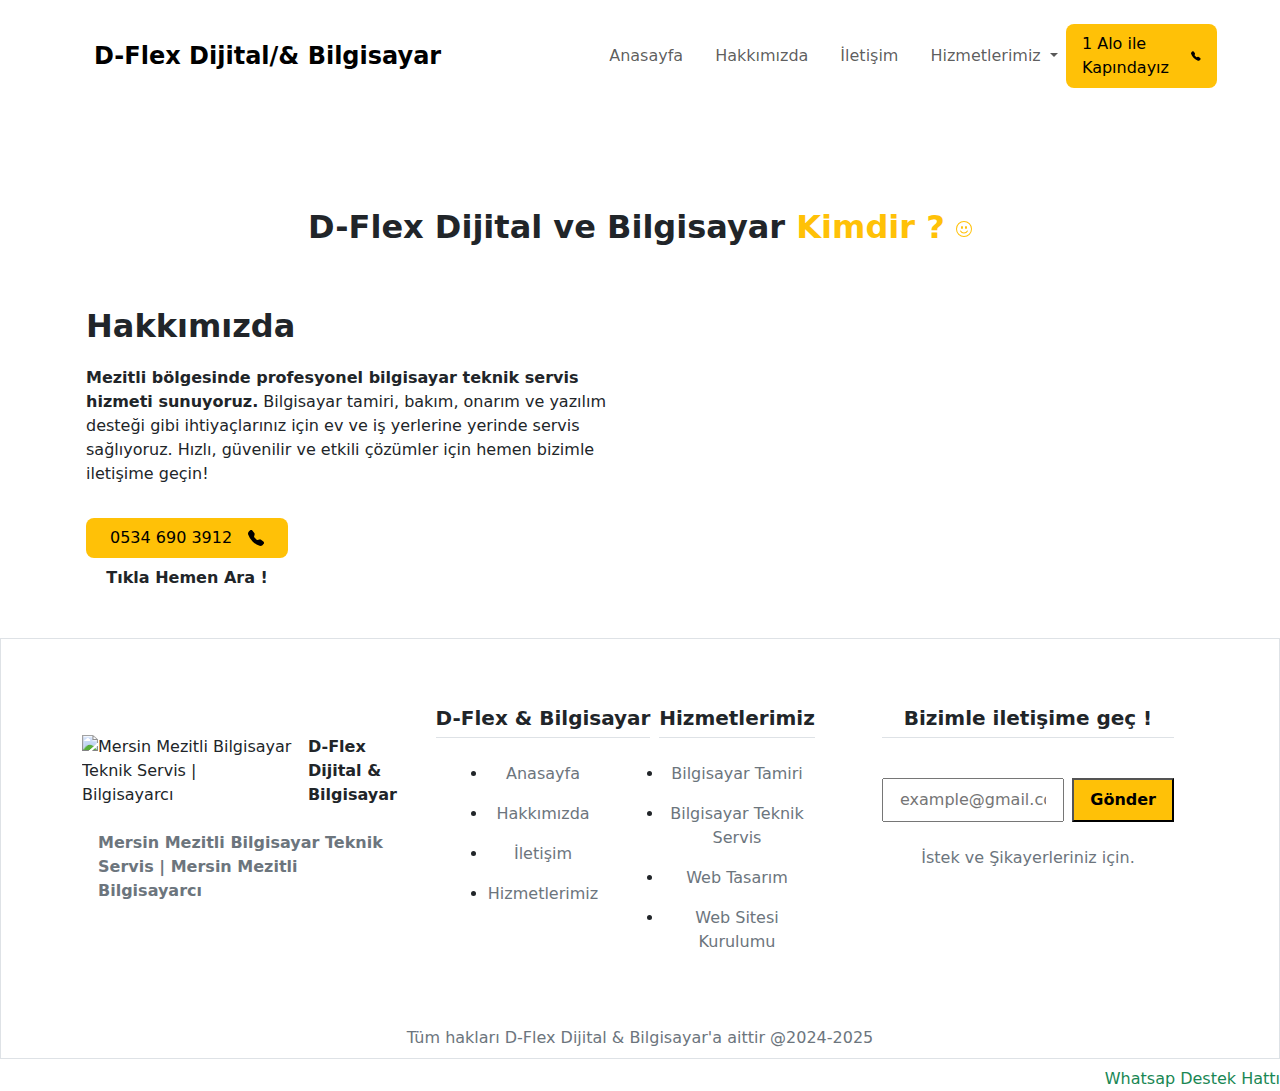
==== about.html @ 0c30acd3 "Add files via upload" ====
<!doctype html>
<html lang="tr-TR">

<head>

  <meta name="viewport" content="width=device-width, initial-scale=1">
  <meta name="title" content="D-Flex Dijital Ve Bilgisayar | Mersin Mezitli Bilgisayar Teknik Servis">
  <meta name="description" content="Mersin Mezitli'de bilgisayar teknik servis, kurulum, web tasarım ve site kurulumu hizmetleriyle profesyonel çözümler sunuyoruz.">
  <meta name="keywords" content="Mezitli bilgisayar teknik servis,Mersin bilgisayar tamiri,Mezitli Bilgisayarcı,Mersin Mezitli bilgisayar kurulumu,Mezitli kurumsal web tasarım,Mezitli hızlı teknik servis">
  <meta name="robots" content="index, follow">
  <meta http-equiv="Content-Type" content="text/html; charset=utf-8">
  <meta name="revisit-after" content="1 days">
  <meta name="author" content="D-flex dijital">
  <link rel="apple-touch-icon" sizes="57x57" href="assets/img/favicon/apple-icon-57x57.png">
  <link rel="apple-touch-icon" sizes="60x60" href="assets/img/favicon/apple-icon-60x60.png">
  <link rel="apple-touch-icon" sizes="72x72" href="assets/img/favicon/apple-icon-72x72.png">
  <link rel="apple-touch-icon" sizes="76x76" href="assets/img/favicon/apple-icon-76x76.png">
  <link rel="apple-touch-icon" sizes="114x114" href="assets/img/favicon/apple-icon-114x114.png">
  <link rel="apple-touch-icon" sizes="120x120" href="assets/img/favicon/apple-icon-120x120.png">
  <link rel="apple-touch-icon" sizes="144x144" href="assets/img/favicon/apple-icon-144x144.png">
  <link rel="apple-touch-icon" sizes="152x152" href="assets/img/favicon/apple-icon-152x152.png">
  <link rel="apple-touch-icon" sizes="180x180" href="assets/img/favicon/apple-icon-180x180.png">
  <link rel="icon" type="image/png" sizes="192x192"  href="assets/img/favicon/android-icon-192x192.png">
  <link rel="icon" type="image/png" sizes="32x32" href="assets/img/favicon/favicon-32x32.png">
  <link rel="icon" type="image/png" sizes="96x96" href="assets/img/favicon/favicon-96x96.png">
  <link rel="icon" type="image/png" sizes="16x16" href="assets/img/favicon/favicon-16x16.png">
  <link rel="manifest" href="assets/img/favicon/manifest.json">
  <meta name="msapplication-TileColor" content="#ffffff">
  <meta name="msapplication-TileImage" content="assets/img/favicon/ms-icon-144x144.png">
  <meta name="theme-color" content="#ffffff">
  
    <title>D-Flex Dijital Ve Bilgisayar Çözümleri | Bilgisayar Teknik Servis | Mersin Mezitli Bilgisayar Teknik Servis</title>
    <link rel="stylesheet" href="https://cdn.jsdelivr.net/npm/swiper@11/swiper-bundle.min.css">
    <link rel="stylesheet" href="assets/css/style.min.css">
    <link rel="stylesheet" href="https://cdn.jsdelivr.net/npm/swiper@11/swiper-bundle.min.css">
    <link href="https://cdn.jsdelivr.net/npm/bootstrap@5.3.3/dist/css/bootstrap.min.css" rel="stylesheet" integrity="sha384-QWTKZyjpPEjISv5WaRU9OFeRpok6YctnYmDr5pNlyT2bRjXh0JMhjY6hW+ALEwIH" crossorigin="anonymous">
  </head>

<body>


  <header>
    <div class="container">
      <nav class="navbar navbar-expand-lg  py-4">
        <div class="container-fluid">
          <a class="navbar-brand fw-semibold fs-4" href="index.html">
           <span class=" logo-one-word">D-Flex Dijital</span>/<span class=" logo-one-word">&</span> 
           <div class="logo-two-word d-inline-block">Bilgisayar</div>
          </a>
          <button class="navbar-toggler" type="button" data-bs-toggle="collapse" data-bs-target="#navbarNavDropdown" aria-controls="navbarNavDropdown" aria-expanded="false" aria-label="Toggle navigation">
            <span class="navbar-toggler-icon"></span>
          </button>
          <div class="collapse navbar-collapse justify-content-between ps-md-5 " id="navbarNavDropdown">
            <ul class="navbar-nav ps-md-5 ms-md-5 ms-0  gap-3 pt-4 pt-md-0">
              <li class="nav-item ">
                <a class="nav-link " aria-current="page" href="index.html">Anasayfa</a>
              </li>
              <li class="nav-item">
                <a class="nav-link " href="about.html">Hakkımızda</a>
              </li>
              <li class="nav-item">
                <a class="nav-link " href="contact.html">İletişim</a>
              </li>
              <li class="nav-item dropdown">
                <a class="nav-link  dropdown-toggle" href="#" role="button" data-bs-toggle="dropdown" aria-expanded="false">
                  Hizmetlerimiz
                </a>
                <ul class="dropdown-menu">
                  <li><a class="dropdown-item" href="Page_computer.html">Bilgisayar Teknik Servis</a></li>
                  <li><a class="dropdown-item" href="Page_digital.html">Web Sitesi Kurulumu</a></li>
                  
                </ul>
              </li>
            </ul>
            <a href="tel:000000" class="header-btn-wrapper btn-hover-efect mt-4 mt-md-0 text-decoration-none d-flex align-items-center justify-content-center gap-3 bg-warning text-black px-3 py-2 rounded-3">
              <div class="">1 Alo ile Kapındayız</div>
              <svg xmlns="http://www.w3.org/2000/svg" width="16" height="16" fill="currentColor" class="bi bi-telephone-fill" viewBox="0 0 16 16">
                <path fill-rule="evenodd" d="M1.885.511a1.745 1.745 0 0 1 2.61.163L6.29 2.98c.329.423.445.974.315 1.494l-.547 2.19a.68.68 0 0 0 .178.643l2.457 2.457a.68.68 0 0 0 .644.178l2.189-.547a1.75 1.75 0 0 1 1.494.315l2.306 1.794c.829.645.905 1.87.163 2.611l-1.034 1.034c-.74.74-1.846 1.065-2.877.702a18.6 18.6 0 0 1-7.01-4.42 18.6 18.6 0 0 1-4.42-7.009c-.362-1.03-.037-2.137.703-2.877z" />
              </svg>
            </a>
          </div>
        </div>
      </nav>
    </div>
  </header>

  




  <section>
    <div class="container py-5 px-3">
      <div class="customer-info-top-content py-5 text-center ">
        <h2 class="fs-2 fw-semibold">D-Flex Dijital ve Bilgisayar <span class="text-warning"> Kimdir ? </span>

          <svg class="text-warning scale-1 bi bi-emoji-smile" xmlns="http://www.w3.org/2000/svg" width="16" height="16" fill="currentColor"  viewBox="0 0 16 16">
            <path d="M8 15A7 7 0 1 1 8 1a7 7 0 0 1 0 14m0 1A8 8 0 1 0 8 0a8 8 0 0 0 0 16" />
            <path d="M4.285 9.567a.5.5 0 0 1 .683.183A3.5 3.5 0 0 0 8 11.5a3.5 3.5 0 0 0 3.032-1.75.5.5 0 1 1 .866.5A4.5 4.5 0 0 1 8 12.5a4.5 4.5 0 0 1-3.898-2.25.5.5 0 0 1 .183-.683M7 6.5C7 7.328 6.552 8 6 8s-1-.672-1-1.5S5.448 5 6 5s1 .672 1 1.5m4 0c0 .828-.448 1.5-1 1.5s-1-.672-1-1.5S9.448 5 10 5s1 .672 1 1.5" />
          </svg>

        </h2>
      </div>

      <div class="row g-5 g-md-0">
        <div class="col-12 col-md-6 d-flex align-items-center">
          <div class="about-start-item-wrapper d-flex flex-column align-items-center align-items-md-start gap-3">
            <div class="about-start-item-heading fw-bold fs-2">Hakkımızda</div>
            <div class="about-start-item-content">
              <strong> Mezitli bölgesinde profesyonel bilgisayar teknik servis hizmeti sunuyoruz.</strong> Bilgisayar tamiri, bakım, onarım ve yazılım desteği gibi ihtiyaçlarınız için ev ve iş yerlerine yerinde servis sağlıyoruz.

              Hızlı, güvenilir ve etkili çözümler için hemen bizimle iletişime geçin!
            </div>
            <div class=" text-center ">
              <a href="tel:05346903912" class="header-btn-wrapper px-4 py-2 btn-hover-efect text-decoration-none d-flex align-items-center justify-content-center gap-3 bg-warning text-black px-2 py-1 rounded-3 mt-3">
                <div class="">0534 690 3912</div>
                <svg xmlns="http://www.w3.org/2000/svg" width="16" height="16" fill="currentColor" class="bi bi-telephone-fill" viewBox="0 0 16 16">
                  <path fill-rule="evenodd" d="M1.885.511a1.745 1.745 0 0 1 2.61.163L6.29 2.98c.329.423.445.974.315 1.494l-.547 2.19a.68.68 0 0 0 .178.643l2.457 2.457a.68.68 0 0 0 .644.178l2.189-.547a1.75 1.75 0 0 1 1.494.315l2.306 1.794c.829.645.905 1.87.163 2.611l-1.034 1.034c-.74.74-1.846 1.065-2.877.702a18.6 18.6 0 0 1-7.01-4.42 18.6 18.6 0 0 1-4.42-7.009c-.362-1.03-.037-2.137.703-2.877z" />
                </svg>

              </a>

              <div class="banner-tel-text pt-2 fw-semibold ">
                Tıkla Hemen Ara !
              </div>
            </div>
          </div>
        </div>
        <div class="col-12 col-md-6">
          <div class="about-end-item-wrapper d-flex justify-content-center">
            <img src="assets/img/about/about.png" alt="" class="about-img">
          </div>
        </div>
      </div>





    </div>
  </section>

  <footer class="border border-top ">
    <div class="container py-5">
      <div class="row g-4 g-md-5">
        <div class="col-12 col-md-4">
          <div class="footer-item-wrapper d-flex flex-column gap-4 ">
            <div class="footer-logo-wrapper d-flex align-items-center justify-content-center justify-content-md-start gap-3 pt-md-5 ">
              <img src="assets/img/footer/3.png" alt="Mersin Mezitli Bilgisayar Teknik Servis | Bilgisayarcı" class="footer-ico " >
              <div class="fw-semibold">D-Flex Dijital & Bilgisayar</div>
            </div>
            <div class="footer-logo-contnet-wrapper customer-info-text-heading px-3 text-secondary">
             <strong> Mersin Mezitli Bilgisayar Teknik Servis | Mersin Mezitli Bilgisayarcı</strong>
            </div>

          </div>
        </div>
        <div class="col-6 col-md-2">
          <div class="footer-item-wrapper d-flex flex-column align-items-center gap-2 justify-content-center">
            <div class=" border-bottom border-1 my-3 pb-1 fs-5">
            <a class="navbar-brand fw-semibold  " href="index.php">
           <span class=" logo-one-word">D-Flex &</span><span class=" logo-one-word"></span> 
           <div class="logo-two-word d-inline-block">Bilgisayar</div>
          </a>
             
            
            </div>

            <ul class="d-flex flex-column text-center gap-3 p-0">
              <li><a href="index.html" class="btn-hover-efect text-decoration-none text-secondary">Anasayfa</a></li>
              <li><a href="about.html" class=" btn-hover-efect text-decoration-none text-secondary">Hakkımızda</a></li>
              <li><a href="contact.html" class="btn-hover-efect text-decoration-none text-secondary">İletişim</a></li>
              <li><a href="index.html" class="btn-hover-efect text-decoration-none text-secondary">Hizmetlerimiz</a></li>
            </ul>
          </div>
        </div>

        <div class="col-6 col-md-2">
          <div class="footer-item-wrapper d-flex flex-column align-items-center gap-2 justify-content-center">
            <div class=" border-bottom border-1 my-3 pb-1 fs-5"><a class="navbar-brand fw-semibold" href="#">Hizmetlerimiz</a></div>
            <ul class="d-flex flex-column text-center gap-3 p-0">
              <li><a href="Page_computer.html" class=" btn-hover-efect text-decoration-none text-secondary">Bilgisayar Tamiri</a></li>
              <li><a href="Page_computer.html" class=" btn-hover-efect text-decoration-none text-secondary">Bilgisayar Teknik Servis</a></li>
              <li><a href="Page_digital.html" class=" btn-hover-efect text-decoration-none text-secondary">Web Tasarım</a></li>
              <li><a href="Page_digital.html" class=" btn-hover-efect text-decoration-none text-secondary">Web Sitesi Kurulumu</a></li>
            </ul>
          </div>
        </div>

        <div class="col-12 col-md-4 d-flex flex-column gap-4 px-5">
          <div class=" border-bottom border-1 my-3 pb-1 fs-5 text-center ">
            <div class="navbar-brand fw-semibold">Bizimle iletişime geç !</div>
          </div>

          <div class="footer-form-wrapper    rounded-5 d-flex flex-column gap-4 ">

            <form action="#?" class="d-flex  gap-2 " autocomplete="off" >
              <input type="email" class="footer-text-input  p-2 px-3 w-100" id="footerForm" placeholder="example@gmail.com" required>
              <input type="submit" value="Gönder" class=" btn-hover-efect p-2 px-3  bg-warning fw-bold">
            </form>

          </div>
          <div class="footer-form-bottom-text text-secondary text-center">
           İstek ve Şikayerleriniz için.
          </div>
        </div>
      </div>
    </div>
    <div class="footer-bottom-text text-center py-2 fs-6">
      <div class="text-secondary">Tüm hakları D-Flex Dijital & Bilgisayar'a aittir @2024-2025
      </div>
    </div>
  </footer>
  




  <a href="https://wa.me/+905346903912" target="_blank" class="wp-ico d-flex flex-column align-items-end text-decoration-none gap-2">
    <img src="assets/img/wp.png" alt="">
    <div class="wp-ico-text text-success">
      Whatsap Destek Hattı
    </div>
  </a>






  <script src="https://cdn.jsdelivr.net/npm/swiper@11/swiper-bundle.min.js"></script>
  <script>
    var swiper = new Swiper(".mySwiper", {
      slidesPerView: 1,
      spaceBetween: 0,
      pagination: {
        el: ".swiper-pagination",
        clickable: true,
      },
      autoplay0: {
        delay: 4500,
        disableOnInteraction: false,
      }
    });
    var servicesswiper = new Swiper(".serviceswiper", {

      pagination: {
        el: ".swiper-pagination",
        clickable: true,
      },
      breakpoints: {
        640: {
          slidesPerView: 1,
          spaceBetween: 20,
        },
        768: {
          slidesPerView: 2,
          spaceBetween: 10,
        },
        1024: {
          slidesPerView: 3,
          spaceBetween: 50,
        },
      },
    });
  </script>

  <script src="https://cdn.jsdelivr.net/npm/bootstrap@5.3.3/dist/js/bootstrap.bundle.min.js" integrity="sha384-YvpcrYf0tY3lHB60NNkmXc5s9fDVZLESaAA55NDzOxhy9GkcIdslK1eN7N6jIeHz" crossorigin="anonymous"></script>
</body>

</html>
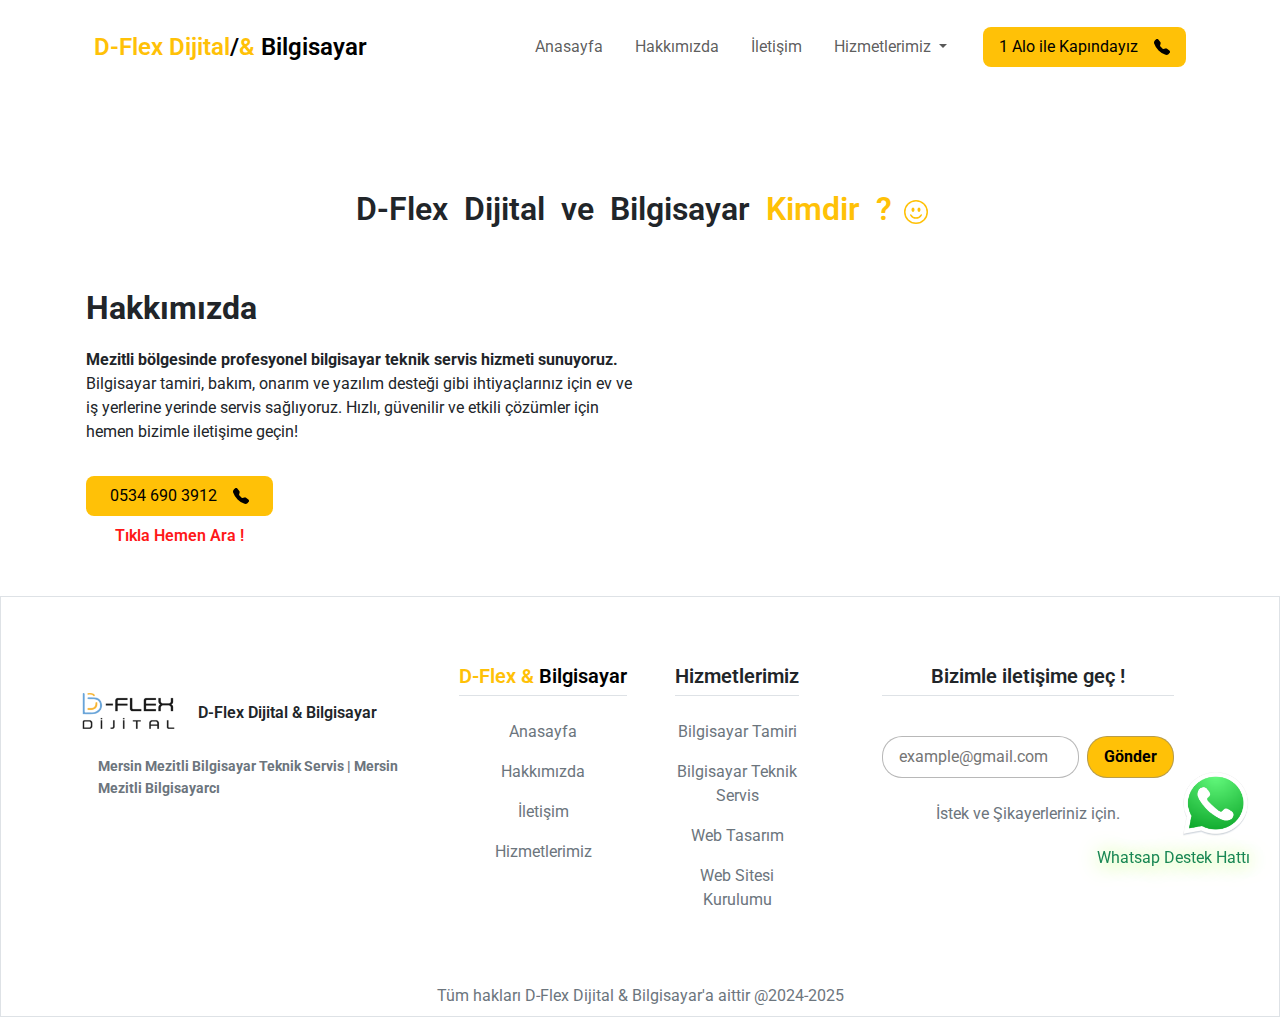
==== commit 743a35d1: "Add files via upload" ====
--- a/about.html
+++ b/about.html
@@ -29,7 +29,21 @@
   <meta name="msapplication-TileImage" content="assets/img/favicon/ms-icon-144x144.png">
   <meta name="theme-color" content="#ffffff">
   
-    <title>D-Flex Dijital Ve Bilgisayar Çözümleri | Bilgisayar Teknik Servis | Mersin Mezitli Bilgisayar Teknik Servis</title>
+<meta property="og:title" content="D-Flex Dijital Ve Bilgisayar | Mersin Mezitli Bilgisayar Teknik Servis">
+<meta property="og:description" content="Mersin Mezitli'de bilgisayar teknik servis, kurulum, web tasarım ve site kurulumu hizmetleriyle profesyonel çözümler sunuyoruz.">
+<meta property="og:image" content="https://dflexdijital.com.tr/assets/img/favicon/android-icon-144x144.png">
+<meta property="og:url" content="https://dflexdijital.com.tr">  
+
+<meta property="og:title" content="D-Flex Dijital Ve Bilgisayar | Mersin Mezitli Bilgisayar Teknik Servis">
+<meta property="og:description" content="Mersin Mezitli'de bilgisayar teknik servis, kurulum, web tasarım ve site kurulumu hizmetleriyle profesyonel çözümler sunuyoruz.">
+<meta property="og:image" content="https://dflexdijital.com.tr/assets/img/favicon/android-icon-144x144.png">
+<meta property="og:url" content="https://dflexdijital.com.tr">  
+
+<meta name="twitter:title" content="D-Flex Dijital Ve Bilgisayar | Mersin Mezitli Bilgisayar Teknik Servi">
+<meta name="twitter:description" content="Mersin Mezitli'de bilgisayar teknik servis, kurulum, web tasarım ve site kurulumu hizmetleriyle profesyonel çözümler sunuyoruz.">
+<meta name="twitter:url" content="https://dflexdijital.com.tr">
+<meta name="twitter:card" content="summary">
+  <title>D-Flex Dijital Ve Bilgisayar Çözümleri| Mersin Mezitli Bilgisayar Teknik Servis</title>
     <link rel="stylesheet" href="https://cdn.jsdelivr.net/npm/swiper@11/swiper-bundle.min.css">
     <link rel="stylesheet" href="assets/css/style.min.css">
     <link rel="stylesheet" href="https://cdn.jsdelivr.net/npm/swiper@11/swiper-bundle.min.css">
--- a/assets/css/style.min.css
+++ b/assets/css/style.min.css
@@ -0,0 +1 @@
+@import"https://fonts.googleapis.com/css2?family=Roboto:ital,wght@0,100;0,300;0,400;0,500;0,700;0,900;1,100;1,300;1,400;1,500;1,700;1,900&display=swap";*{font-family:"Roboto",sans-serif;list-style:none}.scale-1{-webkit-transform:scale(1.5);-ms-transform:scale(1.5);transform:scale(1.5)}.scale-2{-webkit-transform:scale(1.7);-ms-transform:scale(1.7);transform:scale(1.7)}.scale-2-5{-webkit-transform:scale(2.5);-ms-transform:scale(2.5);transform:scale(2.5)}.link-hover{-webkit-transition:all .3s;transition:all .3s}.link-hover:hover{font-weight:bolder !important;background-color:red}.btn-hover-efect{-webkit-transition:all .5s;transition:all .5s}.btn-hover-efect:hover{opacity:.5}.banner-tel-text{color:#ff1818;-webkit-animation:banner-text-ani 1s infinite ease;animation:banner-text-ani 1s infinite ease}@-webkit-keyframes banner-text-ani{1%{opacity:1}50%{opacity:.5}}@keyframes banner-text-ani{1%{opacity:1}50%{opacity:.5}}.logo-one-word{color:#ffc107;-webkit-animation:logo-one 1s infinite ease;animation:logo-one 1s infinite ease}@-webkit-keyframes logo-one{1%{color:#ffc107}50%{color:#000}100%{color:#ffc107}}@keyframes logo-one{1%{color:#ffc107}50%{color:#000}100%{color:#ffc107}}.logo-two-word{color:#000;-webkit-animation:logo-two 1s infinite ease;animation:logo-two 1s infinite ease}@-webkit-keyframes logo-two{1%{color:#000}50%{color:#ffc107}100%{color:#000}}@keyframes logo-two{1%{color:#000}50%{color:#ffc107}100%{color:#000}}.banner-card-end-item{top:50%;-webkit-transform:translateY(-50%);-ms-transform:translateY(-50%);transform:translateY(-50%);right:5%;z-index:-2;width:500px}@media(max-width: 768px){.banner-card-end-item{opacity:.2;right:-10%;width:100%}}.banner-card-start-item{position:relative;-webkit-transform:translatey(-150%);-ms-transform:translatey(-150%);transform:translatey(-150%);-webkit-transition:all 1.2s;transition:all 1.2s}@media(min-width: 768px){.banner-card-start-item{width:50%}}.mySwiper .swiper-slide-active .banner-card-start-item{-webkit-transform:translatey(-5%);-ms-transform:translatey(-5%);transform:translatey(-5%)}.banner-bg-item{z-index:-10}.banner-bg-item-100{top:40px;right:30%}@media(max-width: 768px){.banner-bg-item-100{top:0px;right:0px}}.banner-bg-item-100 img{width:200px}@media(max-width: 768px){.banner-bg-item-100 img{width:110px}}.home-service-items-wrapper{padding-bottom:100%}.home-service-items-wrapper .home-service-item{width:330px}.home-service-items-wrapper .home-service-img-wrapper{height:200px}.home-service-items-wrapper .home-service-content-wrapper{width:300px;text-align:justify;left:50%;top:100%;-webkit-transform:translate(-50%, -15%);-ms-transform:translate(-50%, -15%);transform:translate(-50%, -15%)}.customer-info-top-content{word-spacing:8px}.customer-info-wrapper .customer-info-card-wrapper .customer-info-img-wrapper img{width:125px;height:125px;border-radius:50%}.customer-star{height:16px;width:16px;background:url("../img/customer-info/star.svg");-webkit-filter:grayscale(100);filter:grayscale(100)}.customer-star.active{-webkit-filter:grayscale(0);filter:grayscale(0)}.customer-info-text-heading{font-size:.9rem}.footer-ico{width:100px}.footer-form-wrapper form{position:relative;z-index:5}.footer-form-wrapper form .footer-text-input:focus{outline:3px solid #daa520}.footer-form-wrapper form input{border:0;border-radius:20px;background-color:rgba(255,255,255,.559);border:1px solid rgba(128,128,128,.555)}.footer-form-wrapper form input:focus{outline:none;outline:3px solid #daa520}.about-img{width:300px}.wp-ico{text-shadow:2px 2px 21px #9dff09;position:fixed;right:30px;bottom:30px;z-index:50}@media(max-width: 768px){.wp-ico{position:fixed;right:20px;bottom:10px;z-index:50}}.wp-ico img{width:70px}.house-white-end-img{height:300px}.house-white-end-img img{background-color:red}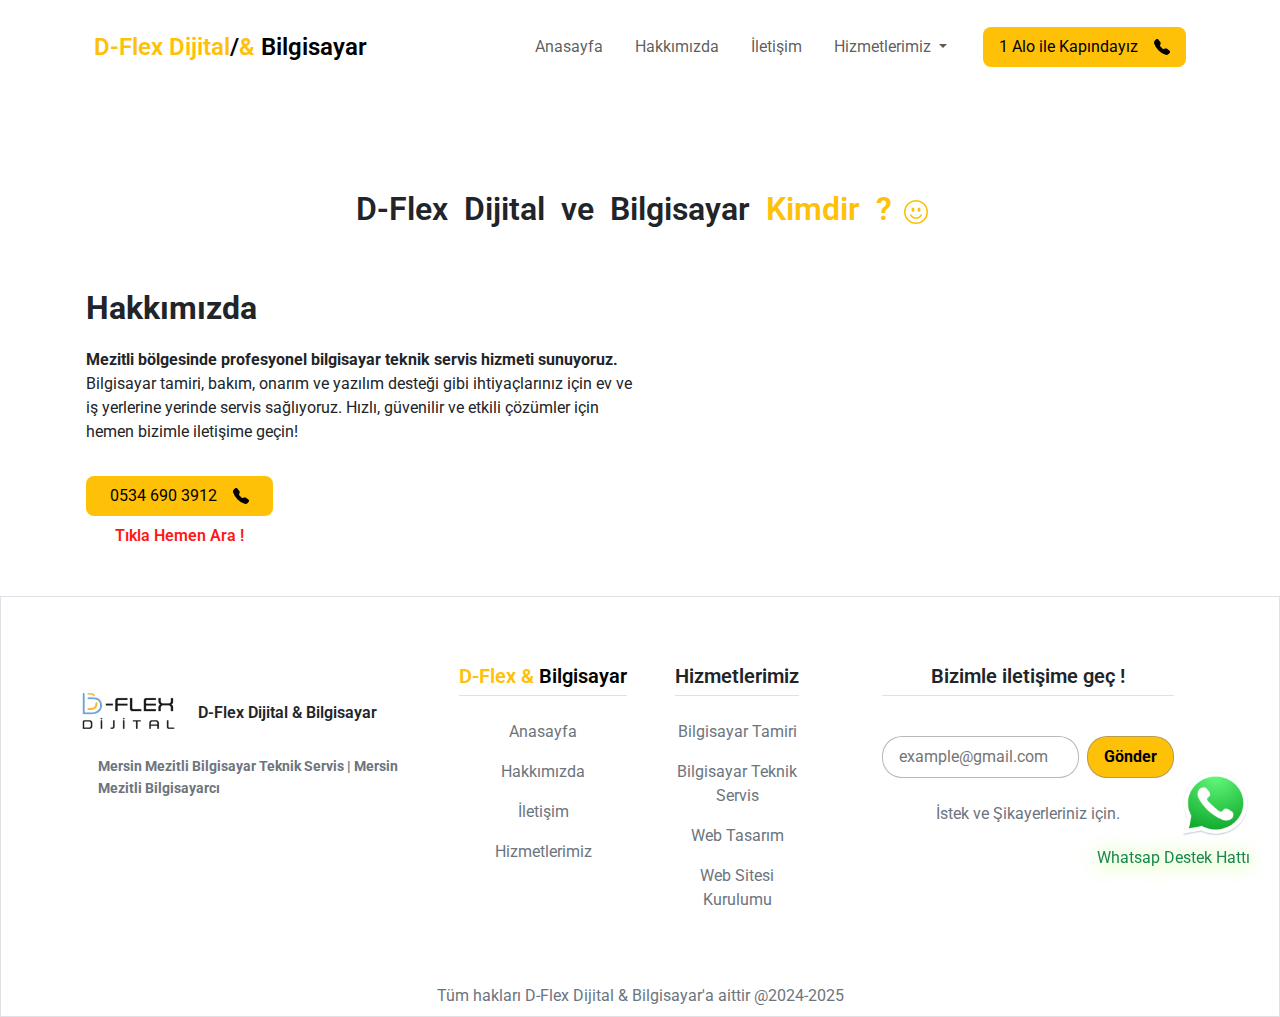
==== commit 2f8ae46d: "Add files via upload" ====
--- a/about.html
+++ b/about.html
@@ -28,7 +28,7 @@
   <meta name="msapplication-TileColor" content="#ffffff">
   <meta name="msapplication-TileImage" content="assets/img/favicon/ms-icon-144x144.png">
   <meta name="theme-color" content="#ffffff">
-  
+
 <meta property="og:title" content="D-Flex Dijital Ve Bilgisayar | Mersin Mezitli Bilgisayar Teknik Servis">
 <meta property="og:description" content="Mersin Mezitli'de bilgisayar teknik servis, kurulum, web tasarım ve site kurulumu hizmetleriyle profesyonel çözümler sunuyoruz.">
 <meta property="og:image" content="https://dflexdijital.com.tr/assets/img/favicon/android-icon-144x144.png">
@@ -43,10 +43,11 @@
 <meta name="twitter:description" content="Mersin Mezitli'de bilgisayar teknik servis, kurulum, web tasarım ve site kurulumu hizmetleriyle profesyonel çözümler sunuyoruz.">
 <meta name="twitter:url" content="https://dflexdijital.com.tr">
 <meta name="twitter:card" content="summary">
+  
   <title>D-Flex Dijital Ve Bilgisayar Çözümleri| Mersin Mezitli Bilgisayar Teknik Servis</title>
-    <link rel="stylesheet" href="https://cdn.jsdelivr.net/npm/swiper@11/swiper-bundle.min.css">
-    <link rel="stylesheet" href="assets/css/style.min.css">
-    <link rel="stylesheet" href="https://cdn.jsdelivr.net/npm/swiper@11/swiper-bundle.min.css">
+ 
+    <link rel="stylesheet" href="assets/css/style.css">
+   
     <link href="https://cdn.jsdelivr.net/npm/bootstrap@5.3.3/dist/css/bootstrap.min.css" rel="stylesheet" integrity="sha384-QWTKZyjpPEjISv5WaRU9OFeRpok6YctnYmDr5pNlyT2bRjXh0JMhjY6hW+ALEwIH" crossorigin="anonymous">
   </head>
 
@@ -242,42 +243,6 @@
 
 
 
-  <script src="https://cdn.jsdelivr.net/npm/swiper@11/swiper-bundle.min.js"></script>
-  <script>
-    var swiper = new Swiper(".mySwiper", {
-      slidesPerView: 1,
-      spaceBetween: 0,
-      pagination: {
-        el: ".swiper-pagination",
-        clickable: true,
-      },
-      autoplay0: {
-        delay: 4500,
-        disableOnInteraction: false,
-      }
-    });
-    var servicesswiper = new Swiper(".serviceswiper", {
-
-      pagination: {
-        el: ".swiper-pagination",
-        clickable: true,
-      },
-      breakpoints: {
-        640: {
-          slidesPerView: 1,
-          spaceBetween: 20,
-        },
-        768: {
-          slidesPerView: 2,
-          spaceBetween: 10,
-        },
-        1024: {
-          slidesPerView: 3,
-          spaceBetween: 50,
-        },
-      },
-    });
-  </script>
 
   <script src="https://cdn.jsdelivr.net/npm/bootstrap@5.3.3/dist/js/bootstrap.bundle.min.js" integrity="sha384-YvpcrYf0tY3lHB60NNkmXc5s9fDVZLESaAA55NDzOxhy9GkcIdslK1eN7N6jIeHz" crossorigin="anonymous"></script>
 </body>
--- a/assets/css/style.css
+++ b/assets/css/style.css
@@ -0,0 +1,226 @@
+@import url("https://fonts.googleapis.com/css2?family=Roboto:ital,wght@0,100;0,300;0,400;0,500;0,700;0,900;1,100;1,300;1,400;1,500;1,700;1,900&display=swap");
+* {
+  font-family: "Roboto", sans-serif;
+  list-style: none;
+}
+
+img {
+  -webkit-user-select: none;
+     -moz-user-select: none;
+          user-select: none;
+}
+
+.dvh-100 {
+  height: 100dvh;
+}
+
+.scale-1 {
+  transform: scale(1.5);
+}
+
+.scale-2 {
+  transform: scale(1.7);
+}
+
+.scale-2-5 {
+  transform: scale(3);
+}
+
+.link-hover {
+  transition: all 0.3s;
+}
+.link-hover:hover {
+  font-weight: bolder !important;
+  background-color: red;
+}
+
+.btn-hover-efect {
+  transition: all 0.5s;
+}
+.btn-hover-efect:hover {
+  opacity: 0.5;
+}
+
+.banner-tel-text {
+  color: rgb(255, 24, 24);
+  animation: banner-text-ani 1s infinite ease;
+}
+@keyframes banner-text-ani {
+  1% {
+    opacity: 1;
+  }
+  50% {
+    opacity: 0.5;
+  }
+}
+
+.logo-one-word {
+  color: #ffc107;
+  animation: logo-one 1s infinite ease;
+}
+@keyframes logo-one {
+  1% {
+    color: #ffc107;
+  }
+  50% {
+    color: black;
+  }
+  100% {
+    color: #ffc107;
+  }
+}
+
+.logo-two-word {
+  color: black;
+  animation: logo-two 1s infinite ease;
+}
+@keyframes logo-two {
+  1% {
+    color: black;
+  }
+  50% {
+    color: #ffc107;
+  }
+  100% {
+    color: black;
+  }
+}
+
+.banner-card-end-item {
+  top: 50%;
+  transform: translateY(-20%);
+  right: 5%;
+  z-index: -2;
+  width: 500px;
+}
+@media (max-width: 768px) {
+  .banner-card-end-item {
+    display: none;
+  }
+}
+
+.banner-card-start-item {
+  position: relative;
+  transition: all 1.2s;
+}
+@media (min-width: 768px) {
+  .banner-card-start-item {
+    width: 50%;
+  }
+}
+
+.banner-bg-item {
+  z-index: -10;
+}
+
+.banner-bg-item-100 {
+  top: 30px;
+  right: 30%;
+}
+@media (max-width: 768px) {
+  .banner-bg-item-100 {
+    top: 0px;
+    right: 0px;
+  }
+}
+.banner-bg-item-100 img {
+  width: 200px;
+}
+@media (max-width: 768px) {
+  .banner-bg-item-100 img {
+    width: 110px;
+  }
+}
+
+.home-service-items-wrapper {
+  padding-bottom: 100%;
+}
+.home-service-items-wrapper .home-service-item {
+  width: 330px;
+}
+.home-service-items-wrapper .home-service-img-wrapper {
+  height: 200px;
+}
+.home-service-items-wrapper .home-service-content-wrapper {
+  width: 300px;
+  text-align: justify;
+  left: 50%;
+  top: 100%;
+  transform: translate(-50%, -15%);
+}
+
+.customer-info-top-content {
+  word-spacing: 8px;
+}
+
+.customer-info-wrapper .customer-info-card-wrapper .customer-info-img-wrapper img {
+  width: 125px;
+  height: 125px;
+  border-radius: 50%;
+}
+
+.customer-star {
+  height: 16px;
+  width: 16px;
+  background: url("../img/customer-info/star.svg");
+  filter: grayscale(100);
+}
+.customer-star.active {
+  filter: grayscale(0);
+}
+
+.customer-info-text-heading {
+  font-size: 0.9rem;
+}
+
+.footer-ico {
+  width: 100px;
+}
+
+.footer-form-wrapper form {
+  position: relative;
+  z-index: 5;
+}
+.footer-form-wrapper form .footer-text-input:focus {
+  outline: 3px solid goldenrod;
+}
+.footer-form-wrapper form input {
+  border: 0;
+  border-radius: 20px;
+  background-color: rgba(255, 255, 255, 0.559);
+  border: 1px solid rgba(128, 128, 128, 0.555);
+}
+.footer-form-wrapper form input:focus {
+  outline: none;
+  outline: 3px solid goldenrod;
+}
+
+.about-img {
+  width: 300px;
+}
+
+.wp-ico {
+  text-shadow: 2px 2px 21px rgb(157, 255, 9);
+  position: fixed;
+  right: 30px;
+  bottom: 30px;
+  z-index: 50;
+}
+@media (max-width: 768px) {
+  .wp-ico {
+    position: fixed;
+    right: 20px;
+    bottom: 10px;
+    z-index: 50;
+  }
+}
+.wp-ico img {
+  width: 70px;
+}
+
+.house-white-end-img {
+  height: 300px;
+}
+.house-white-end-img img {
+  background-color: red;
+}/*# sourceMappingURL=style.css.map */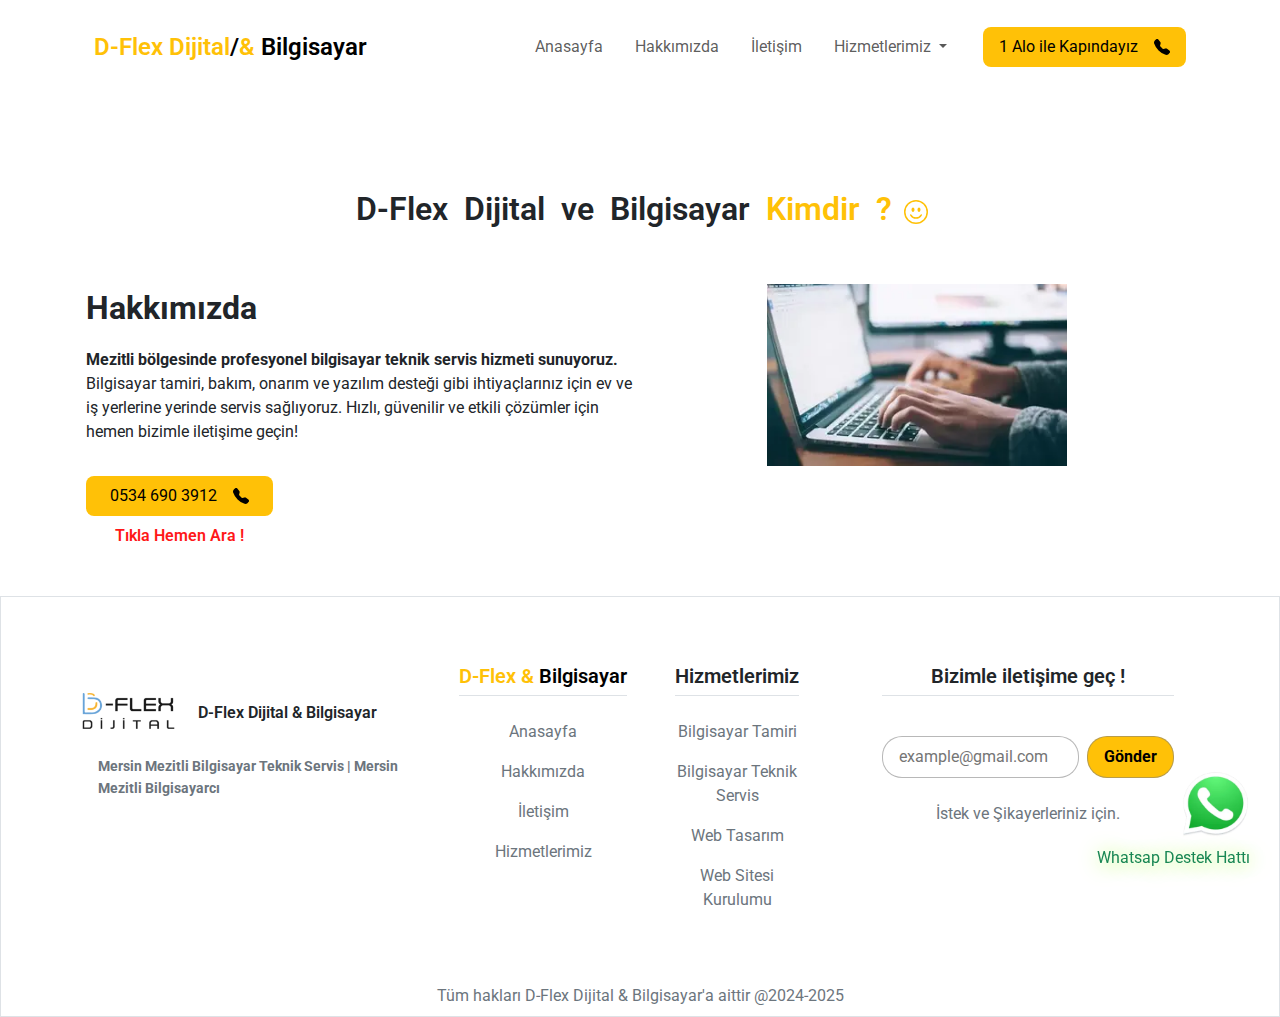
==== commit fd8f1b36: "Add files via upload" ====
--- a/about.html
+++ b/about.html
@@ -11,23 +11,7 @@
   <meta http-equiv="Content-Type" content="text/html; charset=utf-8">
   <meta name="revisit-after" content="1 days">
   <meta name="author" content="D-flex dijital">
-  <link rel="apple-touch-icon" sizes="57x57" href="assets/img/favicon/apple-icon-57x57.png">
-  <link rel="apple-touch-icon" sizes="60x60" href="assets/img/favicon/apple-icon-60x60.png">
-  <link rel="apple-touch-icon" sizes="72x72" href="assets/img/favicon/apple-icon-72x72.png">
-  <link rel="apple-touch-icon" sizes="76x76" href="assets/img/favicon/apple-icon-76x76.png">
-  <link rel="apple-touch-icon" sizes="114x114" href="assets/img/favicon/apple-icon-114x114.png">
-  <link rel="apple-touch-icon" sizes="120x120" href="assets/img/favicon/apple-icon-120x120.png">
-  <link rel="apple-touch-icon" sizes="144x144" href="assets/img/favicon/apple-icon-144x144.png">
-  <link rel="apple-touch-icon" sizes="152x152" href="assets/img/favicon/apple-icon-152x152.png">
-  <link rel="apple-touch-icon" sizes="180x180" href="assets/img/favicon/apple-icon-180x180.png">
-  <link rel="icon" type="image/png" sizes="192x192"  href="assets/img/favicon/android-icon-192x192.png">
-  <link rel="icon" type="image/png" sizes="32x32" href="assets/img/favicon/favicon-32x32.png">
-  <link rel="icon" type="image/png" sizes="96x96" href="assets/img/favicon/favicon-96x96.png">
-  <link rel="icon" type="image/png" sizes="16x16" href="assets/img/favicon/favicon-16x16.png">
-  <link rel="manifest" href="assets/img/favicon/manifest.json">
-  <meta name="msapplication-TileColor" content="#ffffff">
-  <meta name="msapplication-TileImage" content="assets/img/favicon/ms-icon-144x144.png">
-  <meta name="theme-color" content="#ffffff">
+  <link rel="icon" href="assets/img/favicon-32x32.png" type="image/x-icon" />
 
 <meta property="og:title" content="D-Flex Dijital Ve Bilgisayar | Mersin Mezitli Bilgisayar Teknik Servis">
 <meta property="og:description" content="Mersin Mezitli'de bilgisayar teknik servis, kurulum, web tasarım ve site kurulumu hizmetleriyle profesyonel çözümler sunuyoruz.">
@@ -143,7 +127,7 @@
         </div>
         <div class="col-12 col-md-6">
           <div class="about-end-item-wrapper d-flex justify-content-center">
-            <img src="assets/img/about/about.png" alt="" class="about-img">
+            <img src="assets/img/home-service/pc.webp" alt="" class="about-img">
           </div>
         </div>
       </div>
@@ -232,7 +216,7 @@
 
 
   <a href="https://wa.me/+905346903912" target="_blank" class="wp-ico d-flex flex-column align-items-end text-decoration-none gap-2">
-    <img src="assets/img/wp.png" alt="">
+    <img src="assets/img/wp.webp" alt="">
     <div class="wp-ico-text text-success">
       Whatsap Destek Hattı
     </div>
